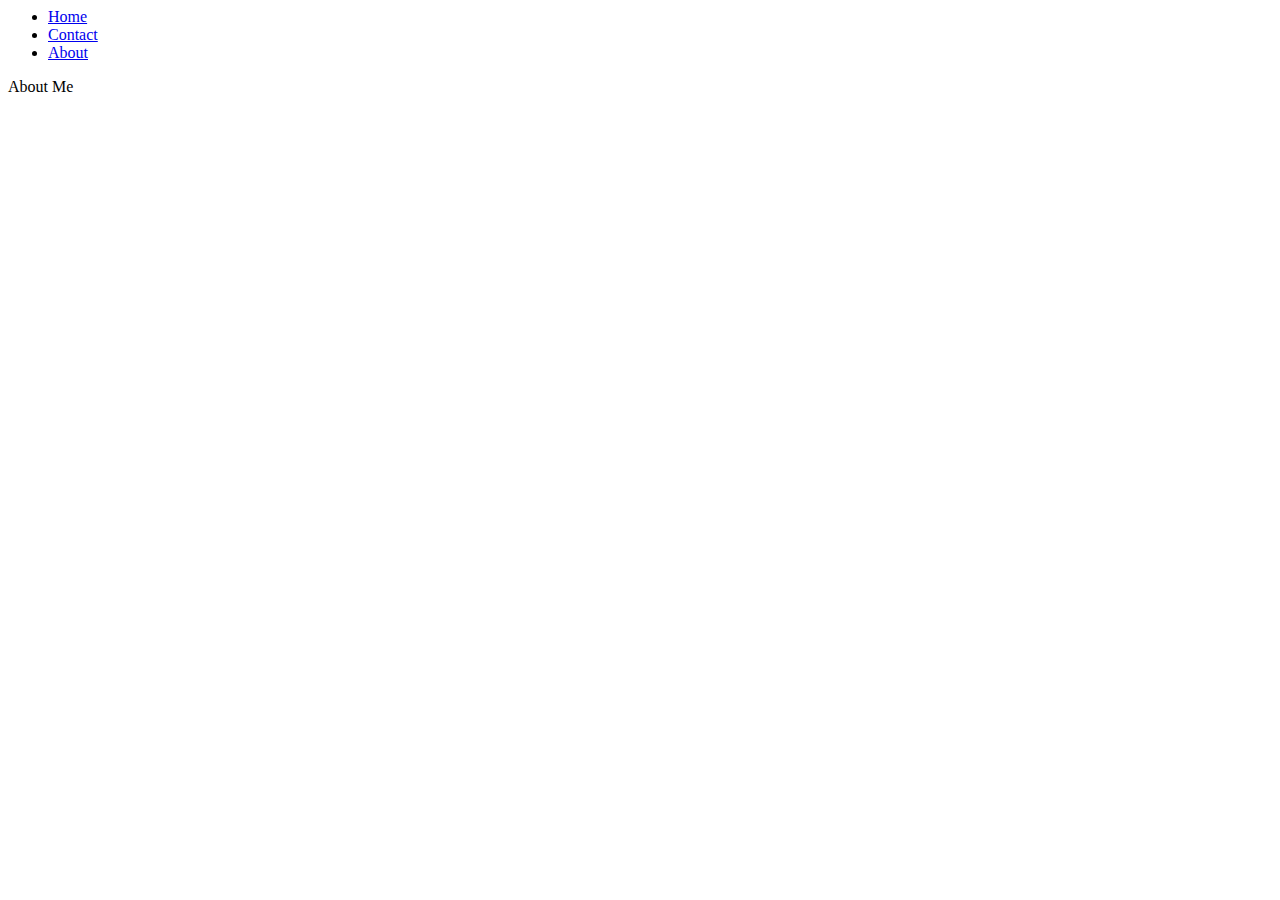
==== about.html @ c859a6ed "fml" ====
<html lang="en">
<head>
    <meta charset="UTF-8">
    <meta http-equiv="X-UA-Compatible" content="IE=edge">
    <meta name="viewport" content="width=device-width, initial-scale=1.0">
    <!--include the Font Awesome CSS file from a CDN-->
    <link rel="stylesheet" href="https://cdnjs.cloudflare.com/ajax/libs/font-awesome/5.15.2/css/all.min.css" integrity="sha512-dR1ky7pKjxgq3tVzHtqGYvAC0W5X8p5FE5sw0Y5wCWTiWCKF8+Vzg2urikPjb4D4tLXQ7fzLjqRgF7Vz1xpvuA==" crossorigin="anonymous" />
    <!--include link to font file-->
    <link rel="preconnect" href="https://fonts.googleapis.com">
    <link rel="preconnect" href="https://fonts.gstatic.com" crossorigin>
    <link href="https://fonts.googleapis.com/css2?family=Libre+Baskerville&display=swap" rel="stylesheet">
    <!--include link to font file-->
    <link rel="preconnect" href="https://fonts.googleapis.com">
    <link rel="preconnect" href="https://fonts.gstatic.com" crossorigin>
    <link href="https://fonts.googleapis.com/css2?family=Teko:wght@500&display=swap" rel="stylesheet">
    <link rel="stylesheet" href="css/style.css">
    <title>Final-Project-About-Page</title>
</head>
<body>
    <div id="grid">
        <header>
          <ul>
            <li><a href="index.html">Home</a></li>
            <li><a href="contact.html">Contact</a></li>
            <li><a href="about.html">About</a></li>
          </ul>
        </header>
        <section>About Me</section>
      </div>
</body>
</html>
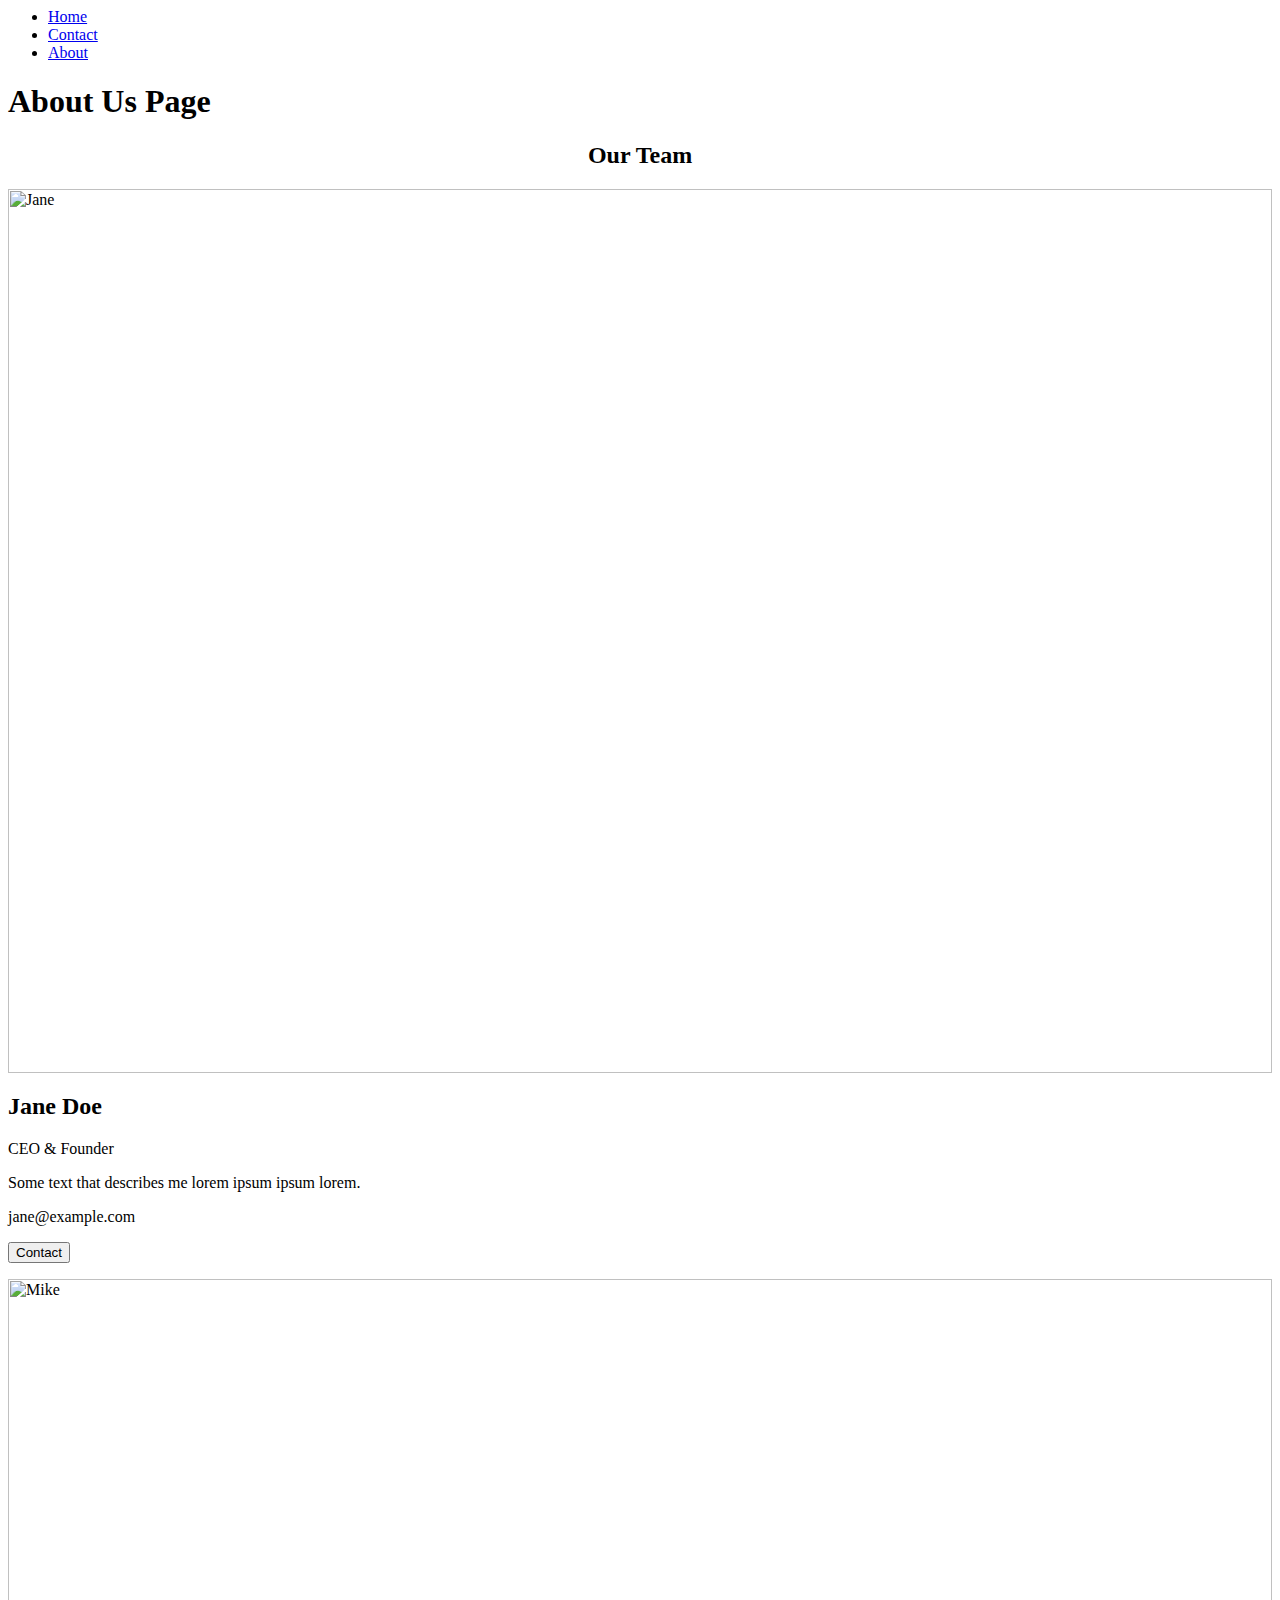
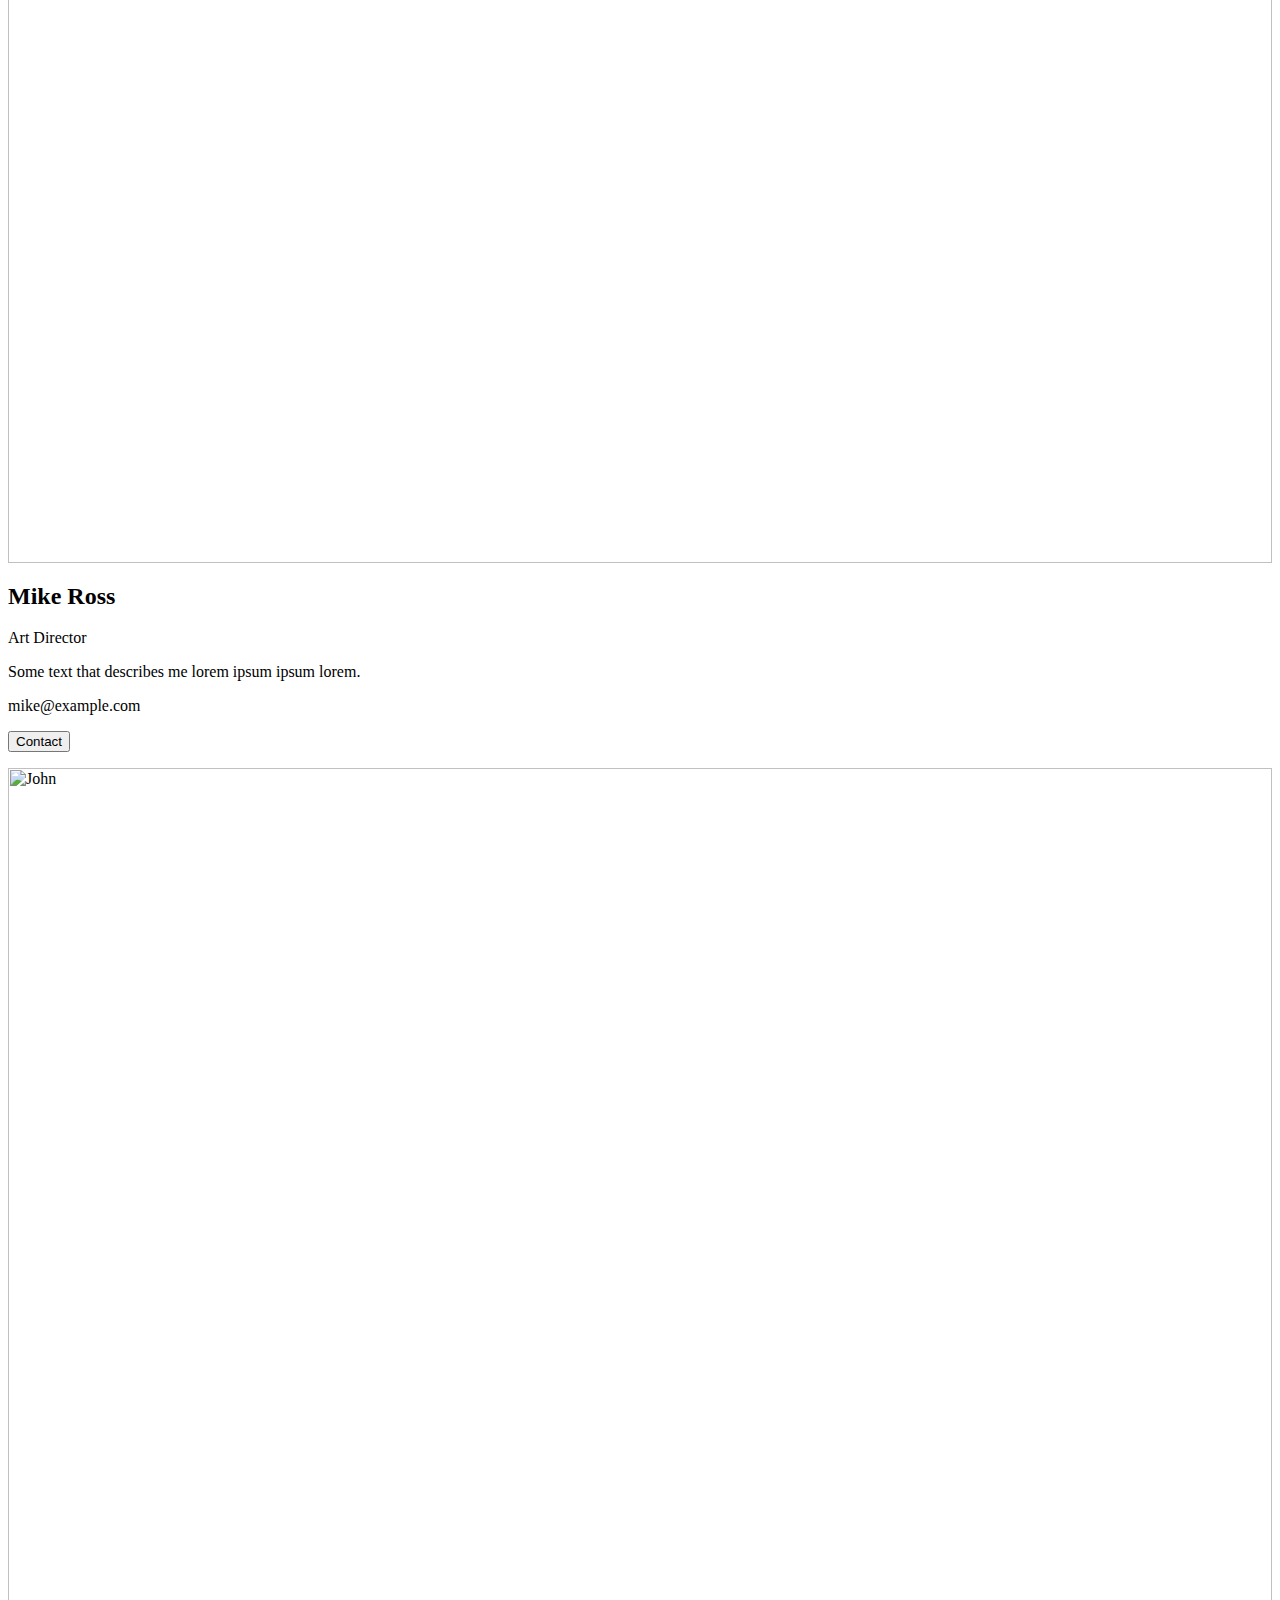
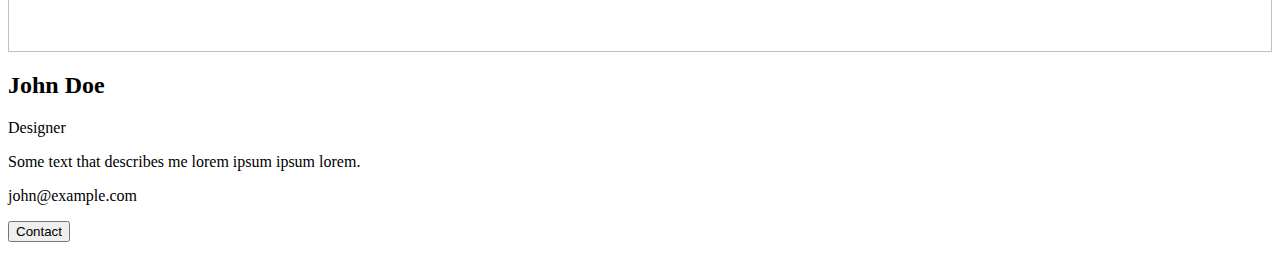
==== commit a93730f8: "playing with frame" ====
--- a/about.html
+++ b/about.html
@@ -7,25 +7,66 @@
     <link rel="stylesheet" href="https://cdnjs.cloudflare.com/ajax/libs/font-awesome/5.15.2/css/all.min.css" integrity="sha512-dR1ky7pKjxgq3tVzHtqGYvAC0W5X8p5FE5sw0Y5wCWTiWCKF8+Vzg2urikPjb4D4tLXQ7fzLjqRgF7Vz1xpvuA==" crossorigin="anonymous" />
     <!--include link to font file-->
     <link rel="preconnect" href="https://fonts.googleapis.com">
-    <link rel="preconnect" href="https://fonts.gstatic.com" crossorigin>
-    <link href="https://fonts.googleapis.com/css2?family=Libre+Baskerville&display=swap" rel="stylesheet">
     <!--include link to font file-->
     <link rel="preconnect" href="https://fonts.googleapis.com">
-    <link rel="preconnect" href="https://fonts.gstatic.com" crossorigin>
-    <link href="https://fonts.googleapis.com/css2?family=Teko:wght@500&display=swap" rel="stylesheet">
-    <link rel="stylesheet" href="css/style.css">
     <title>Final-Project-About-Page</title>
+    <link rel="stylesheet" href="css/about.css">
 </head>
 <body>
-    <div id="grid">
-        <header>
-          <ul>
-            <li><a href="index.html">Home</a></li>
-            <li><a href="contact.html">Contact</a></li>
-            <li><a href="about.html">About</a></li>
-          </ul>
-        </header>
-        <section>About Me</section>
+  <div id="grid">
+    <header>
+      <ul>
+        <li><a href="index.html">Home</a></li>
+        <li><a href="contact.html">Contact</a></li>
+        <li><a href="about.html">About</a></li>
+      </ul>
+    </header>
+  </div>
+
+  <div class="header-section">
+    <h1>About Us Page</h1>
+  </div>
+  
+  <h2 style="text-align:center">Our Team</h2>
+  <div class="row">
+    <div class="column">
+      <div class="card">
+        <img src="/w3images/team1.jpg" alt="Jane" style="width:100%">
+        <div class="container">
+          <h2>Jane Doe</h2>
+          <p class="title">CEO & Founder</p>
+          <p>Some text that describes me lorem ipsum ipsum lorem.</p>
+          <p>jane@example.com</p>
+          <p><button class="button">Contact</button></p>
+        </div>
       </div>
+    </div>
+  
+    <div class="column">
+      <div class="card">
+        <img src="/w3images/team2.jpg" alt="Mike" style="width:100%">
+        <div class="container">
+          <h2>Mike Ross</h2>
+          <p class="title">Art Director</p>
+          <p>Some text that describes me lorem ipsum ipsum lorem.</p>
+          <p>mike@example.com</p>
+          <p><button class="button">Contact</button></p>
+        </div>
+      </div>
+    </div>
+  
+    <div class="column">
+      <div class="card">
+        <img src="/w3images/team3.jpg" alt="John" style="width:100%">
+        <div class="container">
+          <h2>John Doe</h2>
+          <p class="title">Designer</p>
+          <p>Some text that describes me lorem ipsum ipsum lorem.</p>
+          <p>john@example.com</p>
+          <p><button class="button">Contact</button></p>
+        </div>
+      </div>
+    </div>
+  </div>
 </body>
 </html>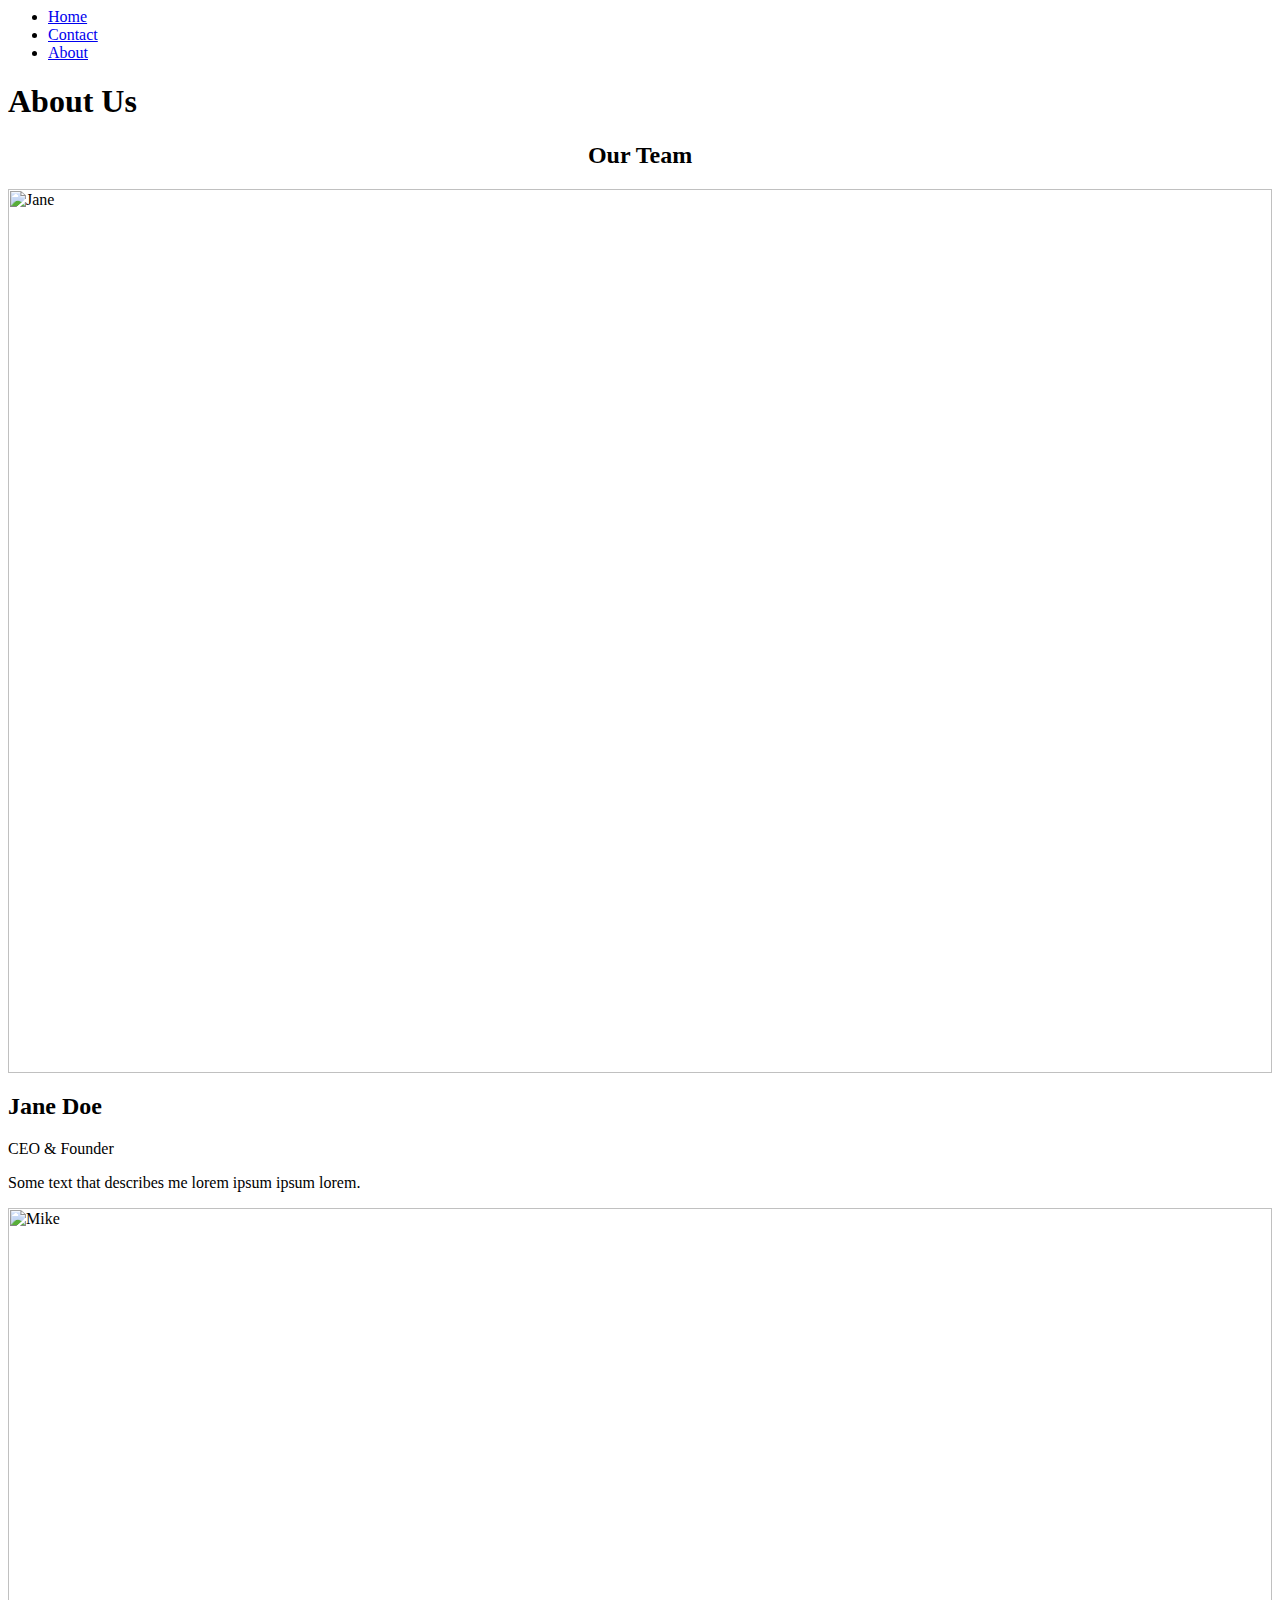
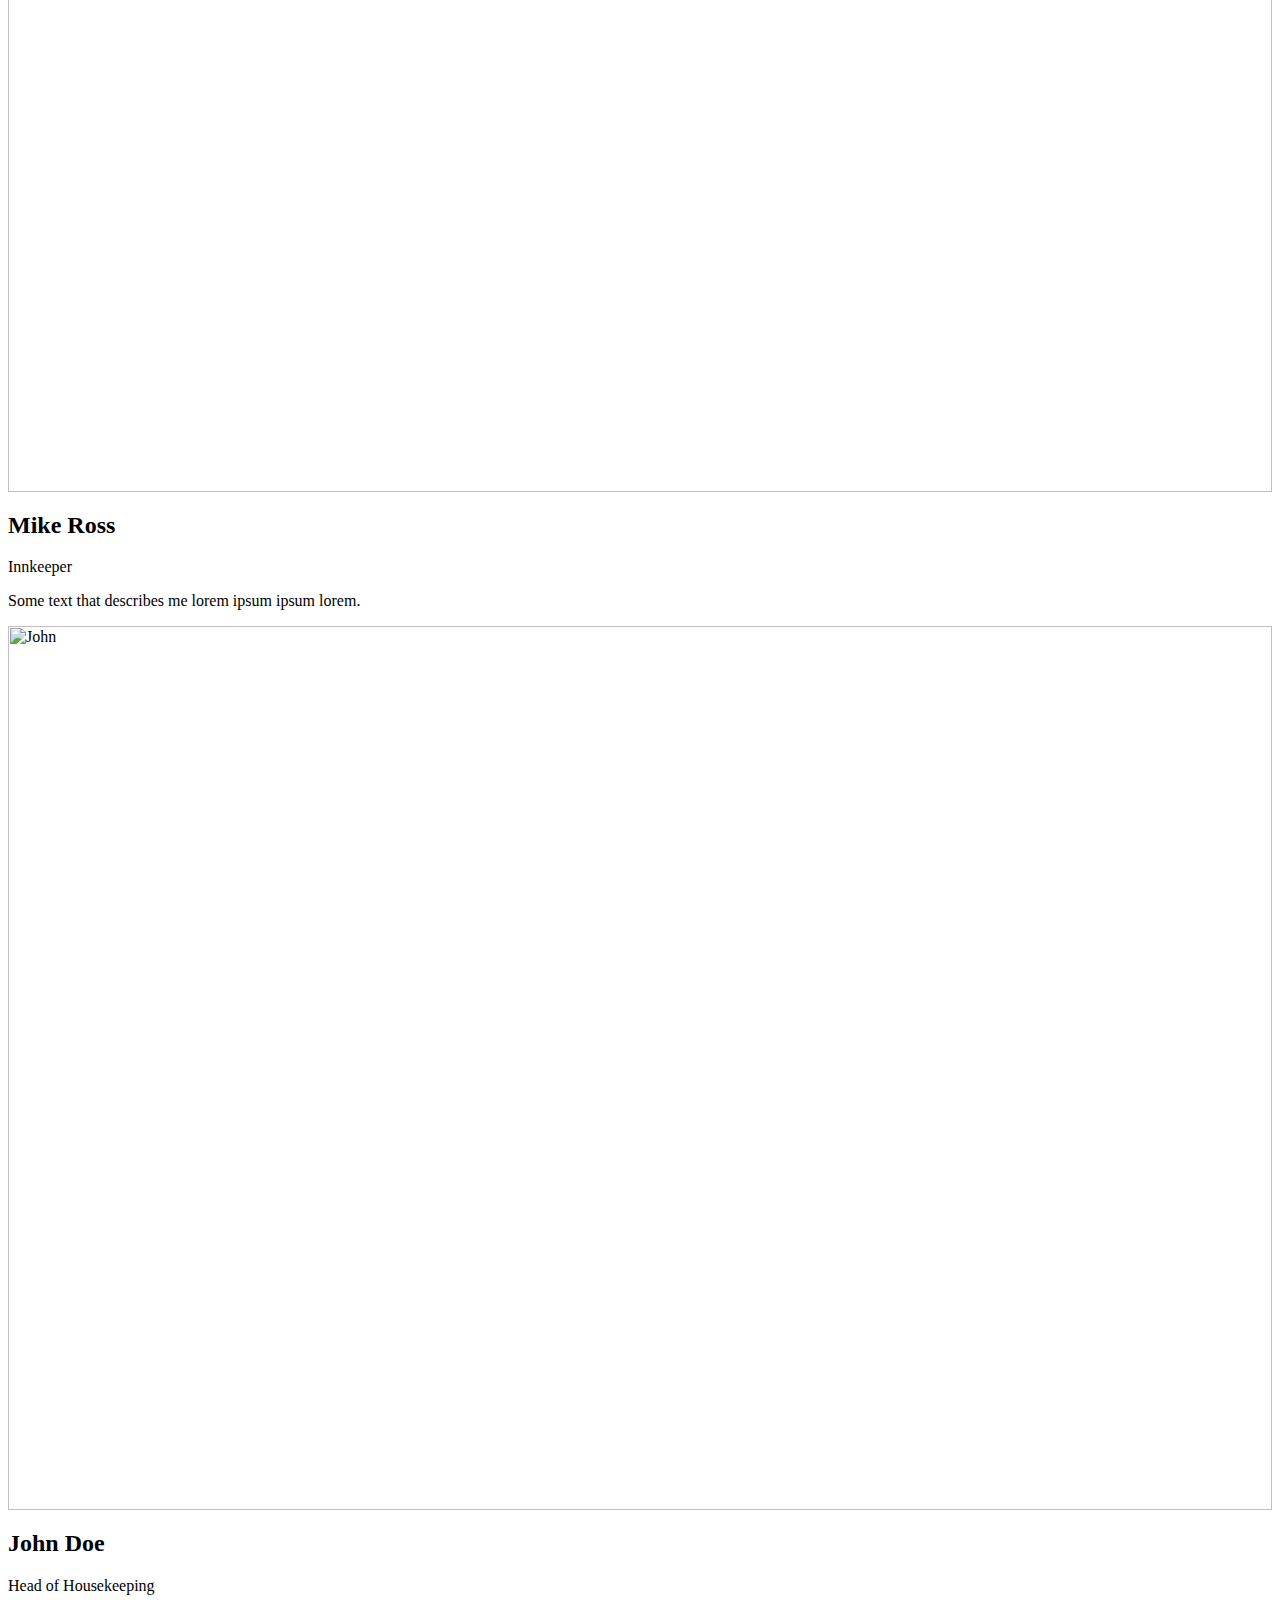
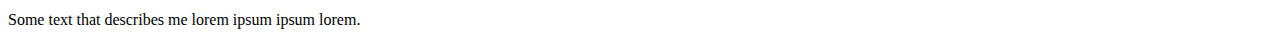
==== commit da5e4950: "finish website" ====
--- a/about.html
+++ b/about.html
@@ -7,9 +7,14 @@
     <link rel="stylesheet" href="https://cdnjs.cloudflare.com/ajax/libs/font-awesome/5.15.2/css/all.min.css" integrity="sha512-dR1ky7pKjxgq3tVzHtqGYvAC0W5X8p5FE5sw0Y5wCWTiWCKF8+Vzg2urikPjb4D4tLXQ7fzLjqRgF7Vz1xpvuA==" crossorigin="anonymous" />
     <!--include link to font file-->
     <link rel="preconnect" href="https://fonts.googleapis.com">
-    <!--include link to font file-->
-    <link rel="preconnect" href="https://fonts.googleapis.com">
-    <title>Final-Project-About-Page</title>
+    <link rel="preconnect" href="https://fonts.gstatic.com" crossorigin>
+    <link href="https://fonts.googleapis.com/css2?family=Orbitron:wght@500&display=swap" rel="stylesheet">
+    <link rel="apple-touch-icon" sizes="180x180" href="images/apple-touch-icon.png">
+    <link rel="icon" type="image/png" sizes="32x32" href="images/favicon-32x32.png">
+    <link rel="icon" type="image/png" sizes="16x16" href="images/favicon-16x16.png">
+    <link rel="manifest" href="images/site.webmanifest">
+    <link rel="stylesheet" href="https://cdnjs.cloudflare.com/ajax/libs/font-awesome/4.7.0/css/font-awesome.min.css">
+    <title>About</title>
     <link rel="stylesheet" href="css/about.css">
 </head>
 <body>
@@ -24,46 +29,40 @@
   </div>
 
   <div class="header-section">
-    <h1>About Us Page</h1>
+    <h1>About Us</h1>
   </div>
   
   <h2 style="text-align:center">Our Team</h2>
   <div class="row">
     <div class="column">
       <div class="card">
-        <img src="/w3images/team1.jpg" alt="Jane" style="width:100%">
+        <img src="https://encrypted-tbn0.gstatic.com/images?q=tbn:ANd9GcRAkiZqxiCUHnKygVp_WrA60SQVkntZPy6n_Q&usqp=CAU" alt="Jane" style="width:100%">
         <div class="container">
           <h2>Jane Doe</h2>
           <p class="title">CEO & Founder</p>
           <p>Some text that describes me lorem ipsum ipsum lorem.</p>
-          <p>jane@example.com</p>
-          <p><button class="button">Contact</button></p>
         </div>
       </div>
     </div>
   
     <div class="column">
       <div class="card">
-        <img src="/w3images/team2.jpg" alt="Mike" style="width:100%">
+        <img src="https://encrypted-tbn0.gstatic.com/images?q=tbn:ANd9GcRJSyv3QrLQQ39WkMMj5_ASRgIxPYtrLzG1uuctghwUHaStY42qzZ8OKCgHOEjjtg3Bxpc&usqp=CAU" alt="Mike" style="width:100%">
         <div class="container">
           <h2>Mike Ross</h2>
-          <p class="title">Art Director</p>
+          <p class="title">Innkeeper</p>
           <p>Some text that describes me lorem ipsum ipsum lorem.</p>
-          <p>mike@example.com</p>
-          <p><button class="button">Contact</button></p>
         </div>
       </div>
     </div>
   
     <div class="column">
       <div class="card">
-        <img src="/w3images/team3.jpg" alt="John" style="width:100%">
+        <img src="https://encrypted-tbn0.gstatic.com/images?q=tbn:ANd9GcTHDRlp-KGr_M94k_oor4Odjn2UzbAS7n1YoA&usqp=CAU" alt="John" style="width:100%">
         <div class="container">
           <h2>John Doe</h2>
-          <p class="title">Designer</p>
+          <p class="title">Head of Housekeeping</p>
           <p>Some text that describes me lorem ipsum ipsum lorem.</p>
-          <p>john@example.com</p>
-          <p><button class="button">Contact</button></p>
         </div>
       </div>
     </div>
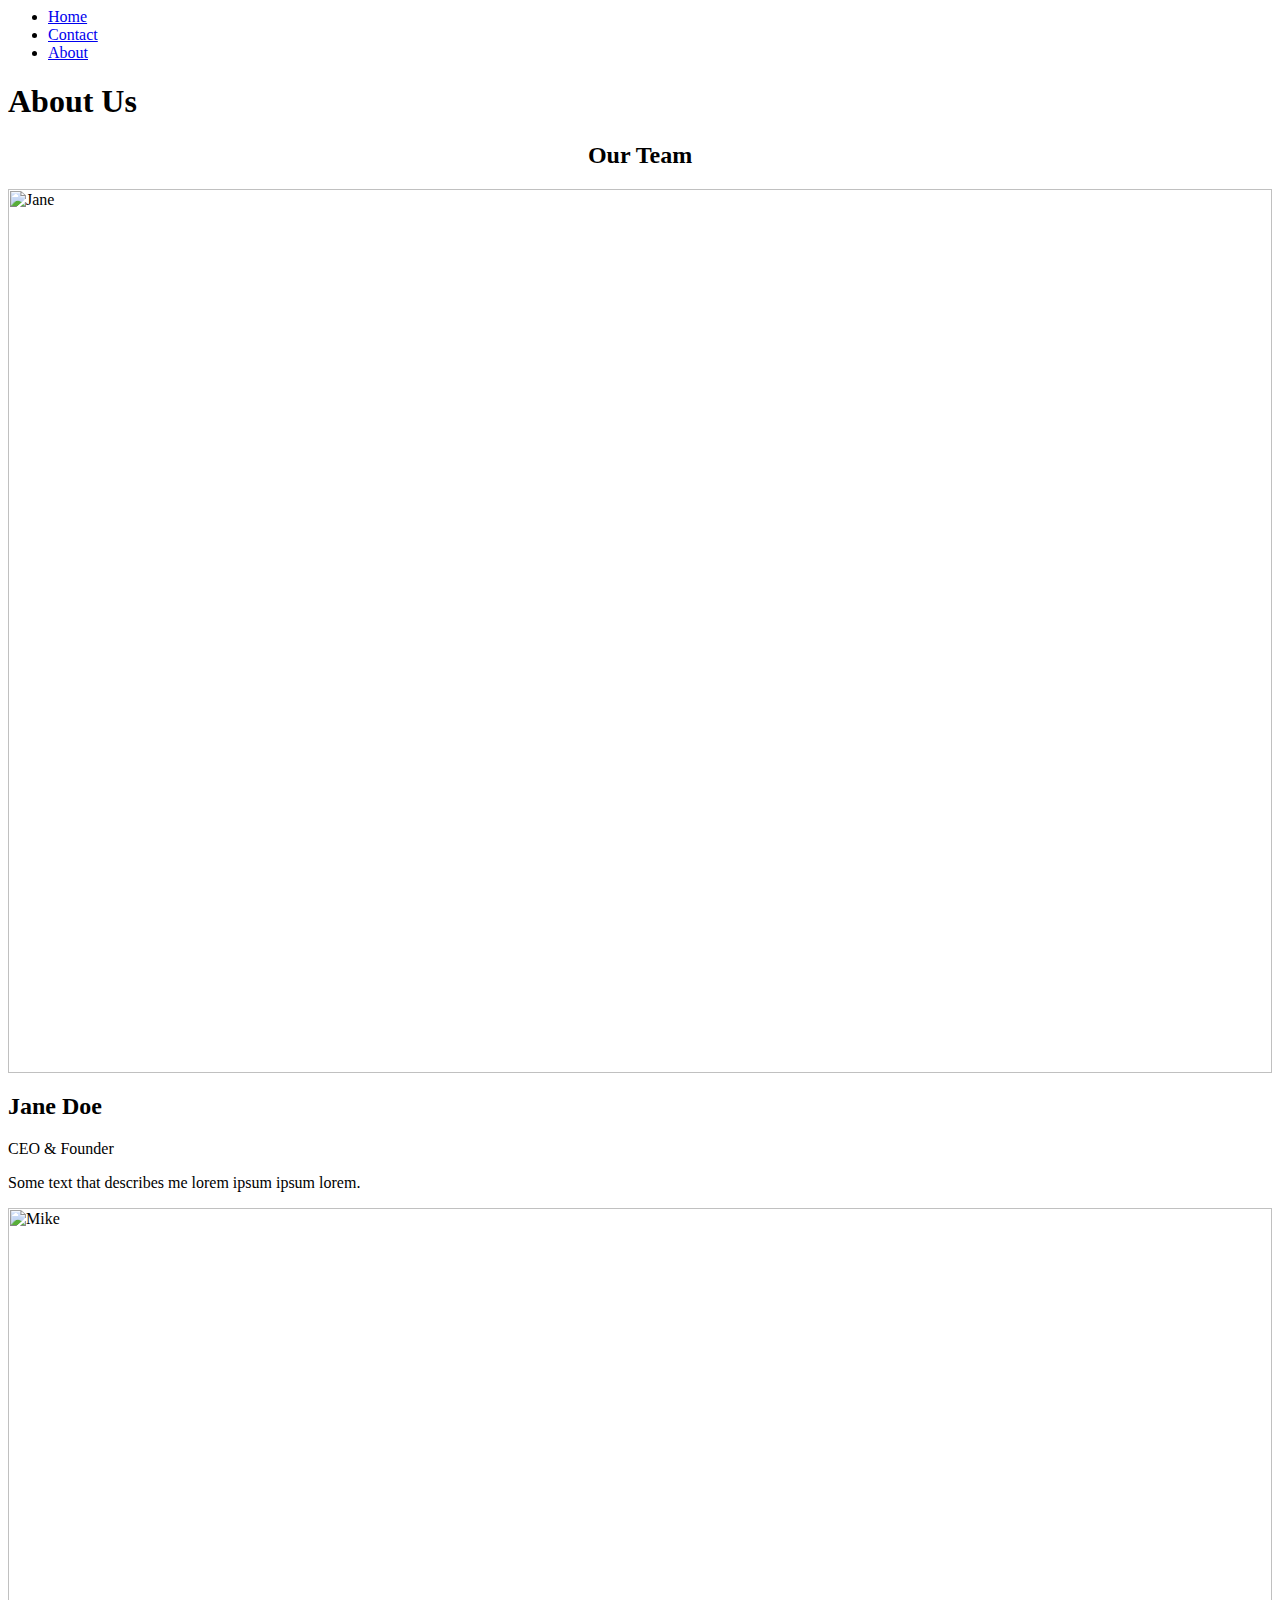
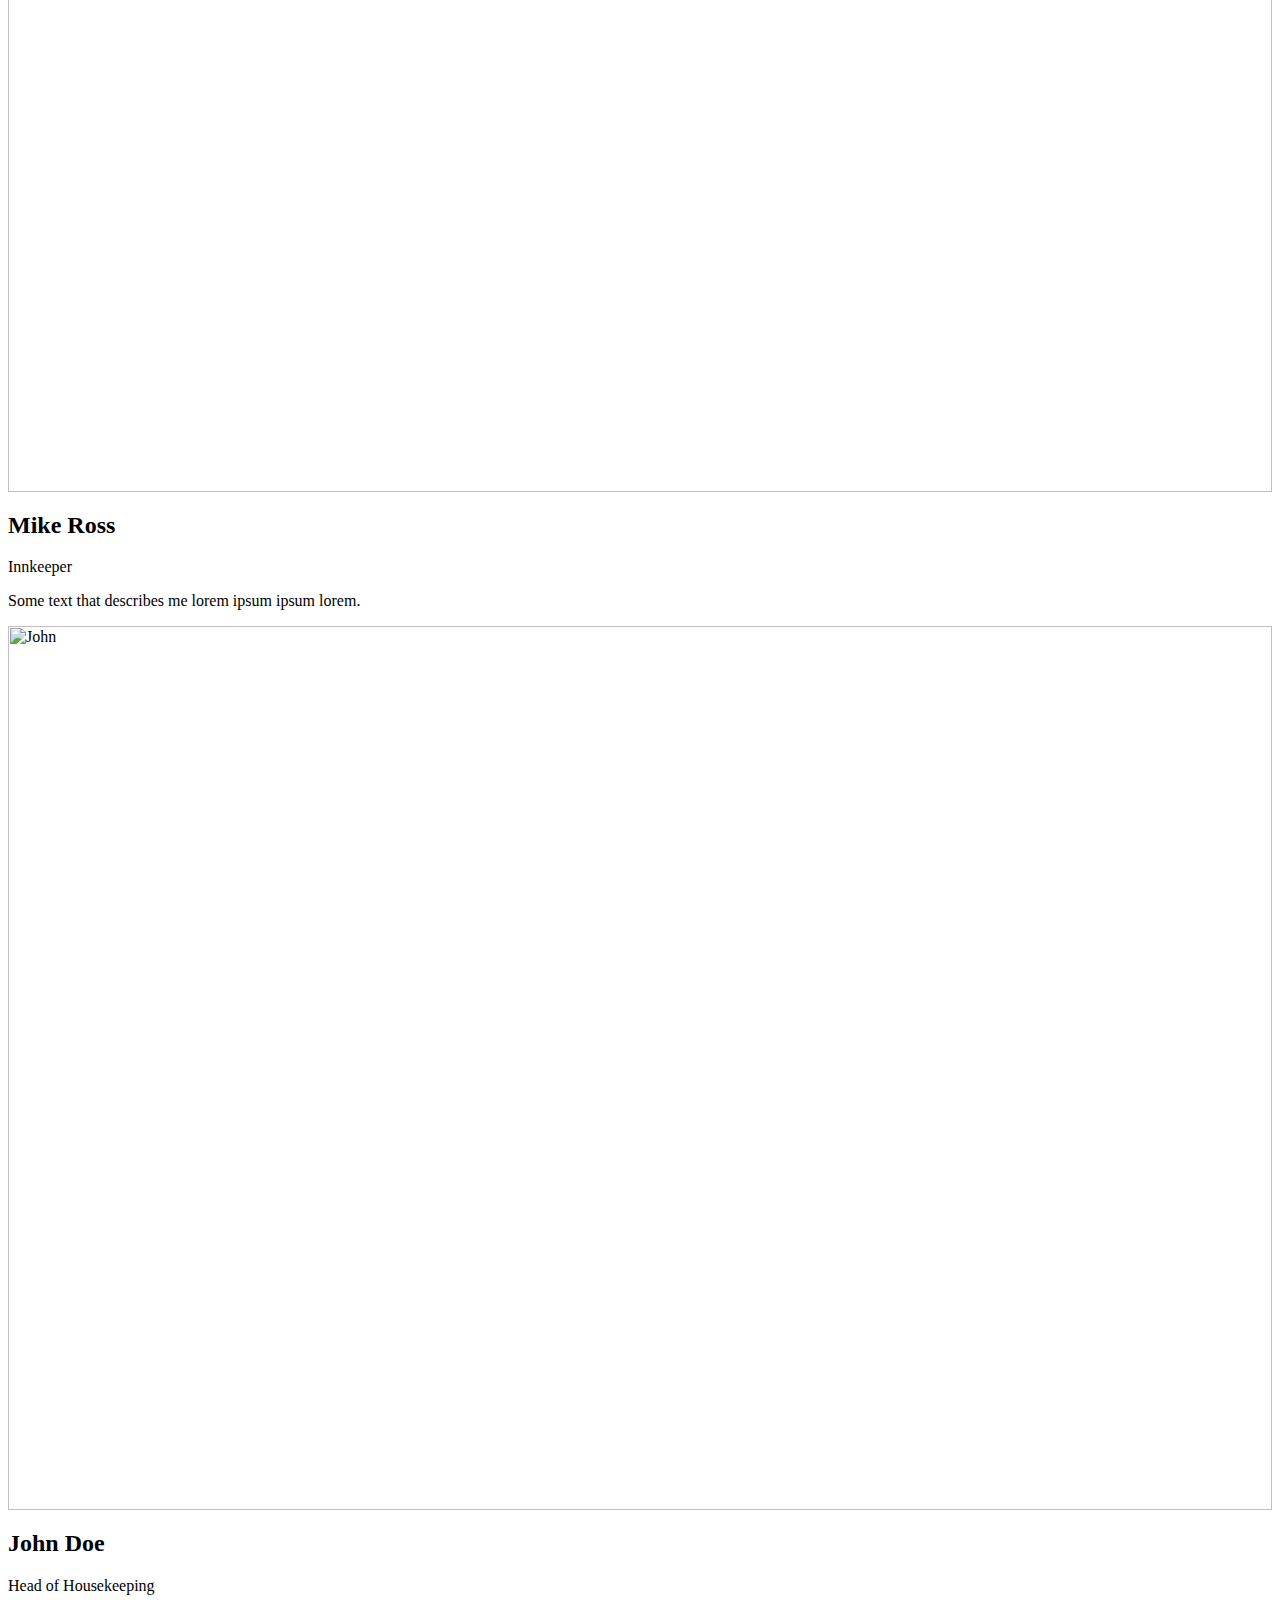
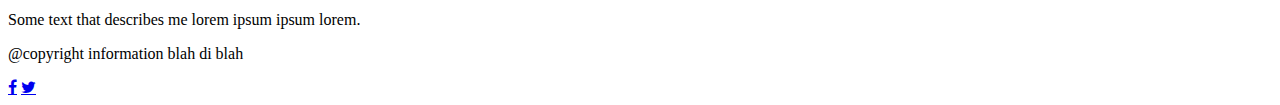
==== commit d5628ec6: "style updates" ====
--- a/about.html
+++ b/about.html
@@ -67,5 +67,12 @@
       </div>
     </div>
   </div>
+
+  <div class="footer">
+    <p>@copyright information blah di blah</p>
+    <a href="https://www.facebook.com/" class="fa fa-facebook"></a>
+    <a href="https://twitter.com/" class="fa fa-twitter"></a>
+  </div>
+  
 </body>
 </html>